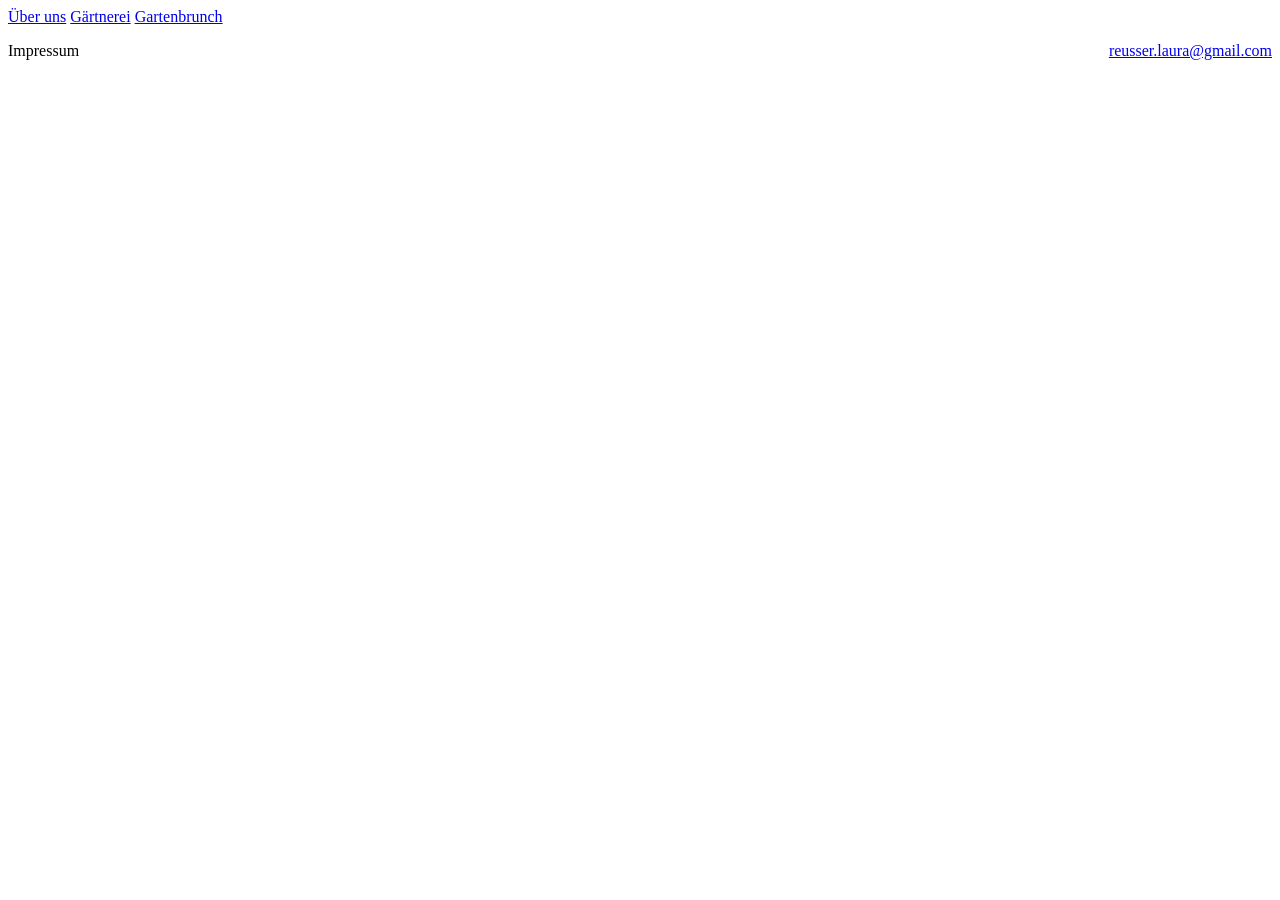
==== pages/gaertnerei.html @ 6f618265 "Merge branch 'main' of https://github.com/SarahHeers/the-flower-lovers" ====
<!DOCTYPE HTML>
<html lang="de">
<head>

<!-- Kommentar: Dies ist der Header -->
<meta charset="UTF-8">
<meta name ="author" content="Sarah Heers, Khrystyna Reus, Laura Reusser">
<meta name ="description" content="Webauftritt">
<meta name ="keywords" content="Homepage, HTML, WWW, WINF, IW">
<meta name ="date" content="09.10.2026>
<meta name ="viewport" content="width=device-width, initial-scale=1.0">

<title>Unsere Garten-Website</title>

  <link rel="stylesheet" href="style.css" type ="text/css ">

</head>

<body>


<header>
<nav>
<a href="../index.html">Über uns</a>
<a href="pages/gaertnerei.html">Gärtnerei</a>
<a href="pages/gartenbrunch.html">Gartenbrunch</a>
</nav>
</header>

<main>


    
    <!-- ENDE WEB-BLOCK -->
</main>

<div style="display: flex; justify-content: space-between;">

<p style="width: 30%; text-align: left;">
Impressum
</p>

<p style="width: 30%; text-align: right;">
<a href="mailto:reusser.laura@gmail.com">reusser.laura@gmail.com</a>
</p>
</div>

</body>
</html>
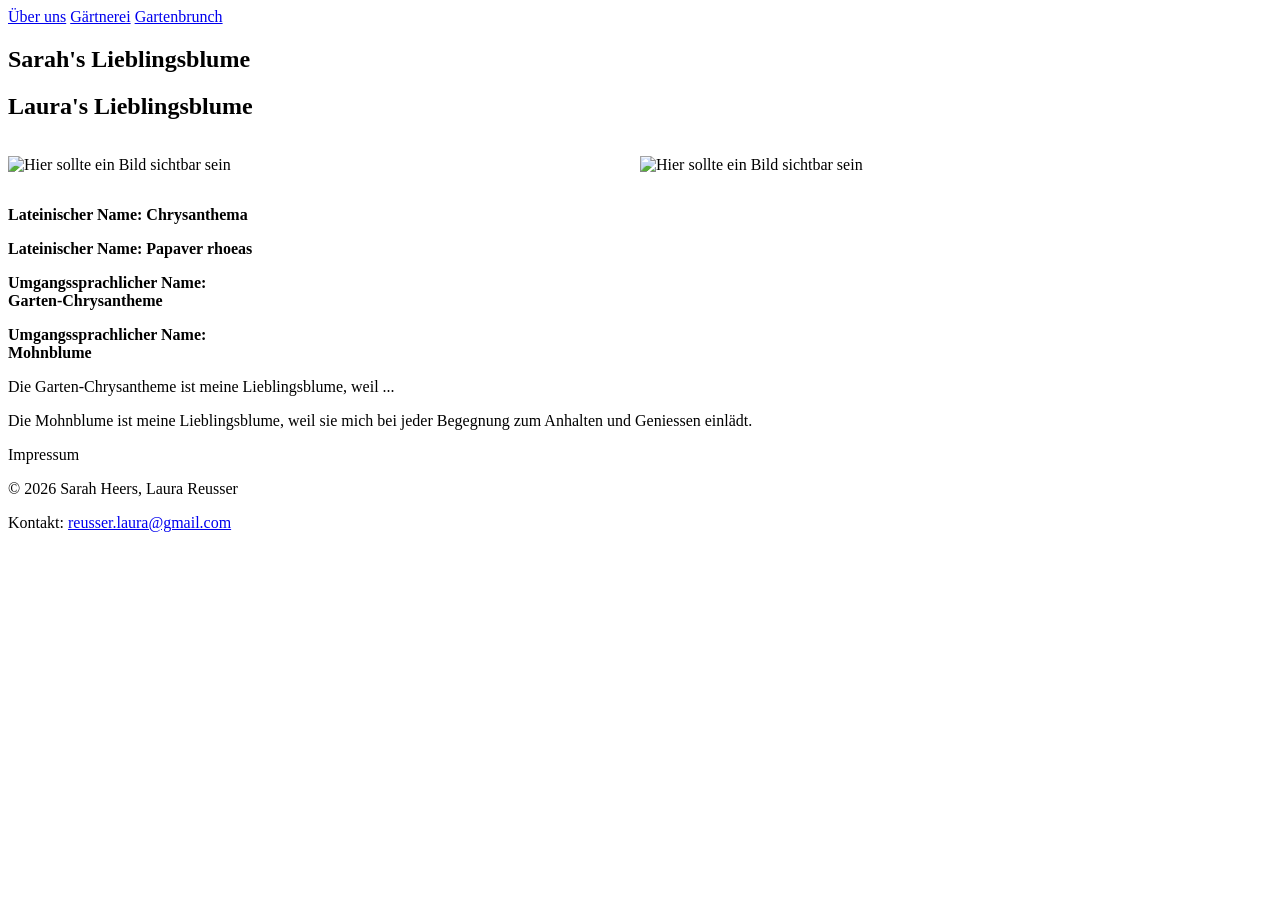
==== commit 9ac20652: "Page Gärtnerei 1" ====
--- a/pages/gaertnerei.html
+++ b/pages/gaertnerei.html
@@ -29,21 +29,103 @@
 
 <main>
 
+  <!-- LIEBLINGSBLUME-BLOCK -->
+<div class="c1">
 
+  <div class="web-spalte-left">
+<h2>Sarah's Lieblingsblume</h2>
+</div>
+
+<div class="web-spalte-left">
+<h2>Laura's Lieblingsblume</h2>
+</div>
+
+</div>
+<!-- ENDE LIEBLINGSBLUME-BLOCK -->
+
+
+
+<!-- BILDER-BLOCK -->
+<div style="display: flex; justify-content: space-between;">
+
+<p style="width: 50%; text-align: left;">
+<img src="images/flower_yellow_1200.jpg"
+     height="142"
+     alt="Hier sollte ein Bild sichtbar sein">
+</p>
+
+<p style="width: 50%; text-align: left;">
+<img src="images/flower_red_1200.jpg"
+     height="142"
+     alt="Hier sollte ein Bild sichtbar sein"></p>
+</div>
+<!-- ENDE BILDER-BLOCK -->
+
+
+
+
+<!-- LATEINISCHER NAME-BLOCK -->
+<div class="c2">
+
+<div class="web-spalte-left">
+<p><strong>Lateinischer Name: Chrysanthema</strong></p> 
+</div>
+
+<div class="web-spalte-left">
+<p><strong>Lateinischer Name: Papaver rhoeas</strong></p>
+</div>
+
+</div>
+<!-- ENDE LATEINISCHER NAME-BLOCK -->
+
+
+
+<!-- UMGANGSSPRACHLICHER NAME-BLOCK -->
+<div class="c2">
+
+<div class="web-spalte-left">
+<p><strong>Umgangssprachlicher Name: <br> Garten-Chrysantheme</strong></p> 
+</div>
+
+<div class="web-spalte-left">
+<p><strong>Umgangssprachlicher Name: <br> Mohnblume</strong></p> 
+</div>
+
+</div>
+<!-- ENDE UMGANGSSPRACHLICHER NAME-BLOCK -->
+
+
+
+<!-- BEGRÜNDUNG-BLOCK -->
+<div class="c2">
+
+<div class="web-spalte-left">
+<p>Die Garten-Chrysantheme ist meine Lieblingsblume, weil ...</p>
+</div>
+
+<div class="web-spalte-left">
+<p>Die Mohnblume ist meine Lieblingsblume, weil sie mich bei jeder Begegnung zum Anhalten und Geniessen einlädt.</p>
+</div>
+
+</div>
+<!-- ENDE BEGRÜNDUNG-BLOCK -->
     
-    <!-- ENDE WEB-BLOCK -->
 </main>
 
-<div style="display: flex; justify-content: space-between;">
+<footer id="footer">
 
-<p style="width: 30%; text-align: left;">
-Impressum
-</p>
+  <div class="footer-left">
+    <p>Impressum</p>
+  </div>
 
-<p style="width: 30%; text-align: right;">
-<a href="mailto:reusser.laura@gmail.com">reusser.laura@gmail.com</a>
-</p>
-</div>
+  <div class="footer-center">
+    <p>© 2026 Sarah Heers, Laura Reusser</p>
+  </div>
+
+  <div class="footer-right">
+    <p>Kontakt: <a href="mailto:reusser.laura@gmail.com">reusser.laura@gmail.com</a></p>
+  </div>
+</footer>
 
 </body>
 </html>
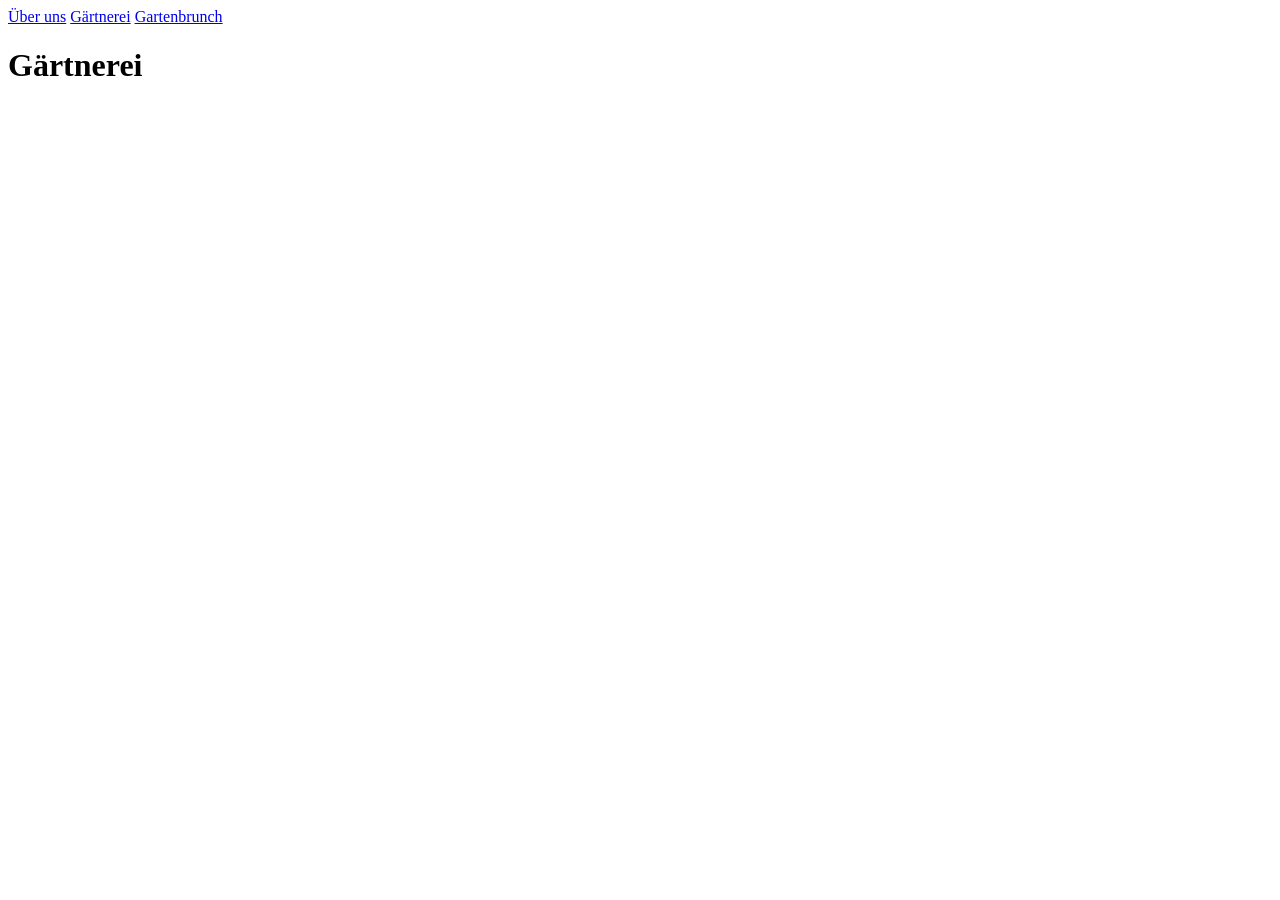
==== commit afca7d0b: "Unterseiten" ====
--- a/pages/gaertnerei.html
+++ b/pages/gaertnerei.html
@@ -4,15 +4,15 @@
 
 <!-- Kommentar: Dies ist der Header -->
 <meta charset="UTF-8">
-<meta name ="author" content="Sarah Heers, Khrystyna Reus, Laura Reusser">
+<meta name ="author" content="Sarah Heers, Laura Reusser">
 <meta name ="description" content="Webauftritt">
 <meta name ="keywords" content="Homepage, HTML, WWW, WINF, IW">
-<meta name ="date" content="09.10.2026>
+<meta name ="date" content="09.10.2026">
 <meta name ="viewport" content="width=device-width, initial-scale=1.0">
 
 <title>Unsere Garten-Website</title>
 
-  <link rel="stylesheet" href="style.css" type ="text/css ">
+  <link rel="stylesheet" href="css/style.css">
 
 </head>
 
@@ -27,105 +27,6 @@
 </nav>
 </header>
 
-<main>
+<h1>Gärtnerei</h1>
 
-  <!-- LIEBLINGSBLUME-BLOCK -->
-<div class="c1">
-
-  <div class="web-spalte-left">
-<h2>Sarah's Lieblingsblume</h2>
-</div>
-
-<div class="web-spalte-left">
-<h2>Laura's Lieblingsblume</h2>
-</div>
-
-</div>
-<!-- ENDE LIEBLINGSBLUME-BLOCK -->
-
-
-
-<!-- BILDER-BLOCK -->
-<div style="display: flex; justify-content: space-between;">
-
-<p style="width: 50%; text-align: left;">
-<img src="images/flower_yellow_1200.jpg"
-     height="142"
-     alt="Hier sollte ein Bild sichtbar sein">
-</p>
-
-<p style="width: 50%; text-align: left;">
-<img src="images/flower_red_1200.jpg"
-     height="142"
-     alt="Hier sollte ein Bild sichtbar sein"></p>
-</div>
-<!-- ENDE BILDER-BLOCK -->
-
-
-
-
-<!-- LATEINISCHER NAME-BLOCK -->
-<div class="c2">
-
-<div class="web-spalte-left">
-<p><strong>Lateinischer Name: Chrysanthema</strong></p> 
-</div>
-
-<div class="web-spalte-left">
-<p><strong>Lateinischer Name: Papaver rhoeas</strong></p>
-</div>
-
-</div>
-<!-- ENDE LATEINISCHER NAME-BLOCK -->
-
-
-
-<!-- UMGANGSSPRACHLICHER NAME-BLOCK -->
-<div class="c2">
-
-<div class="web-spalte-left">
-<p><strong>Umgangssprachlicher Name: <br> Garten-Chrysantheme</strong></p> 
-</div>
-
-<div class="web-spalte-left">
-<p><strong>Umgangssprachlicher Name: <br> Mohnblume</strong></p> 
-</div>
-
-</div>
-<!-- ENDE UMGANGSSPRACHLICHER NAME-BLOCK -->
-
-
-
-<!-- BEGRÜNDUNG-BLOCK -->
-<div class="c2">
-
-<div class="web-spalte-left">
-<p>Die Garten-Chrysantheme ist meine Lieblingsblume, weil ...</p>
-</div>
-
-<div class="web-spalte-left">
-<p>Die Mohnblume ist meine Lieblingsblume, weil sie mich bei jeder Begegnung zum Anhalten und Geniessen einlädt.</p>
-</div>
-
-</div>
-<!-- ENDE BEGRÜNDUNG-BLOCK -->
-    
-</main>
-
-<footer id="footer">
-
-  <div class="footer-left">
-    <p>Impressum</p>
-  </div>
-
-  <div class="footer-center">
-    <p>© 2026 Sarah Heers, Laura Reusser</p>
-  </div>
-
-  <div class="footer-right">
-    <p>Kontakt: <a href="mailto:reusser.laura@gmail.com">reusser.laura@gmail.com</a></p>
-  </div>
-</footer>
-
-</body>
-</html>+</body>
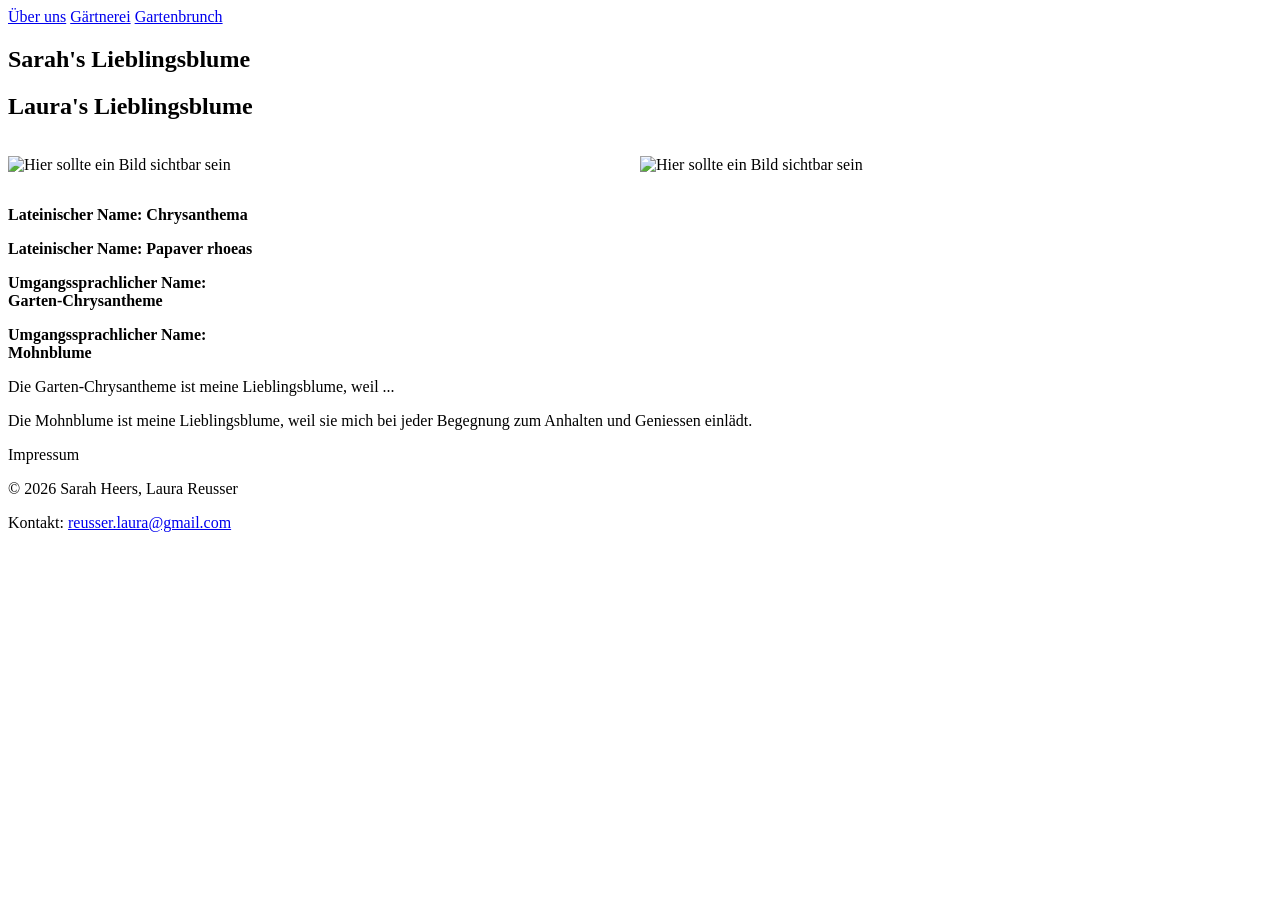
==== commit 43d75aee: "Merge branch 'main' of https://github.com/SarahHeers/the-flower-lovers" ====
--- a/pages/gaertnerei.html
+++ b/pages/gaertnerei.html
@@ -27,6 +27,104 @@
 </nav>
 </header>
 
-<h1>Gärtnerei</h1>
+<main>
+
+  <!-- LIEBLINGSBLUME-BLOCK -->
+<div class="c1">
+
+  <div class="web-spalte-left">
+<h2>Sarah's Lieblingsblume</h2>
+</div>
+
+<div class="web-spalte-left">
+<h2>Laura's Lieblingsblume</h2>
+</div>
+
+</div>
+<!-- ENDE LIEBLINGSBLUME-BLOCK -->
+
+
+
+<!-- BILDER-BLOCK -->
+<div style="display: flex; justify-content: space-between;">
+
+<p style="width: 50%; text-align: left;">
+<img src="images/flower_yellow_1200.jpg"
+     height="142"
+     alt="Hier sollte ein Bild sichtbar sein">
+</p>
+
+<p style="width: 50%; text-align: left;">
+<img src="images/flower_red_1200.jpg"
+     height="142"
+     alt="Hier sollte ein Bild sichtbar sein"></p>
+</div>
+<!-- ENDE BILDER-BLOCK -->
+
+
+
+
+<!-- LATEINISCHER NAME-BLOCK -->
+<div class="c2">
+
+<div class="web-spalte-left">
+<p><strong>Lateinischer Name: Chrysanthema</strong></p> 
+</div>
+
+<div class="web-spalte-left">
+<p><strong>Lateinischer Name: Papaver rhoeas</strong></p>
+</div>
+
+</div>
+<!-- ENDE LATEINISCHER NAME-BLOCK -->
+
+
+
+<!-- UMGANGSSPRACHLICHER NAME-BLOCK -->
+<div class="c2">
+
+<div class="web-spalte-left">
+<p><strong>Umgangssprachlicher Name: <br> Garten-Chrysantheme</strong></p> 
+</div>
+
+<div class="web-spalte-left">
+<p><strong>Umgangssprachlicher Name: <br> Mohnblume</strong></p> 
+</div>
+
+</div>
+<!-- ENDE UMGANGSSPRACHLICHER NAME-BLOCK -->
+
+
+
+<!-- BEGRÜNDUNG-BLOCK -->
+<div class="c2">
+
+<div class="web-spalte-left">
+<p>Die Garten-Chrysantheme ist meine Lieblingsblume, weil ...</p>
+</div>
+
+<div class="web-spalte-left">
+<p>Die Mohnblume ist meine Lieblingsblume, weil sie mich bei jeder Begegnung zum Anhalten und Geniessen einlädt.</p>
+</div>
+
+</div>
+<!-- ENDE BEGRÜNDUNG-BLOCK -->
+    
+</main>
+
+<footer id="footer">
+
+  <div class="footer-left">
+    <p>Impressum</p>
+  </div>
+
+  <div class="footer-center">
+    <p>© 2026 Sarah Heers, Laura Reusser</p>
+  </div>
+
+  <div class="footer-right">
+    <p>Kontakt: <a href="mailto:reusser.laura@gmail.com">reusser.laura@gmail.com</a></p>
+  </div>
+</footer>
 
 </body>
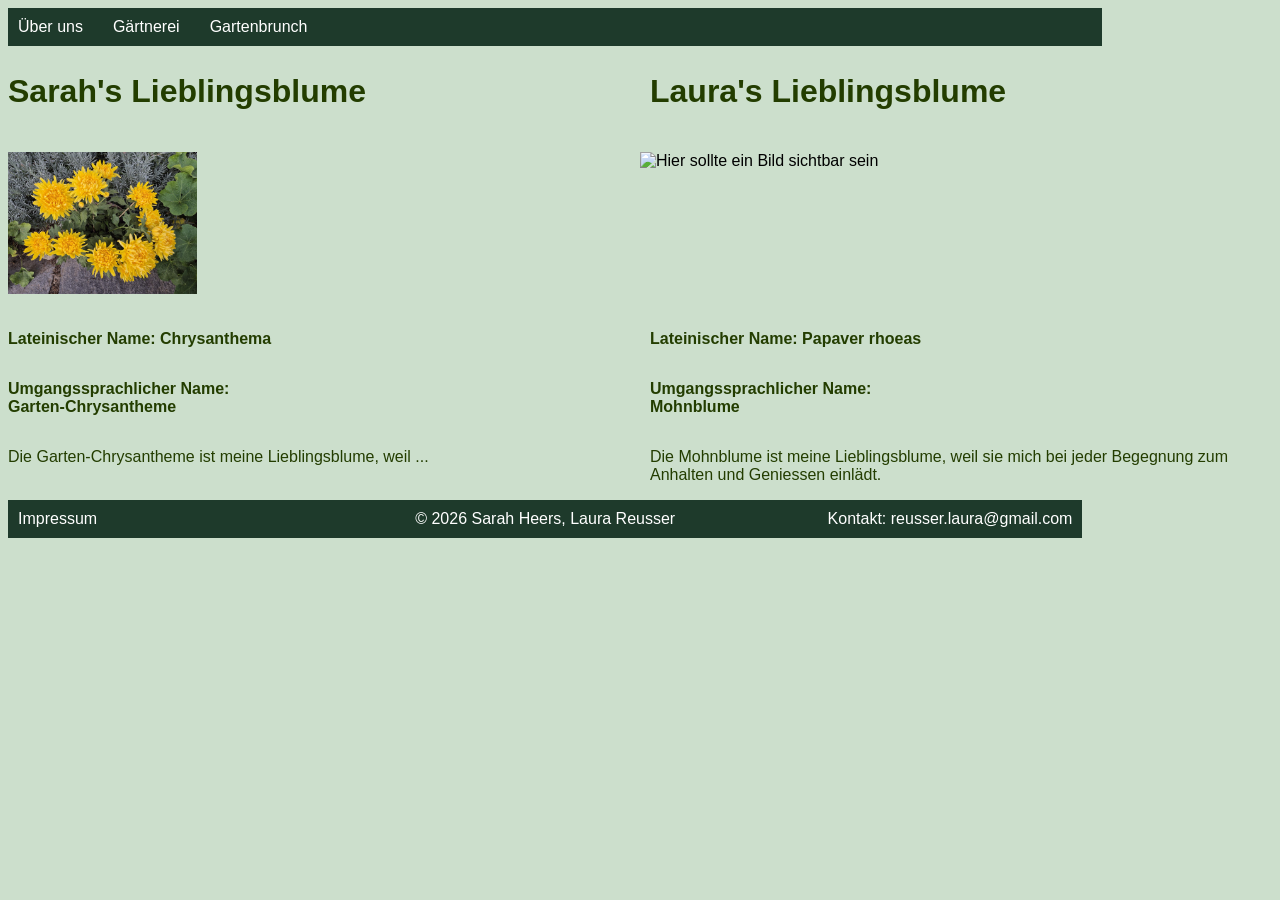
==== commit 48ad41e3: "Page Gärtnerei 2" ====
--- a/pages/gaertnerei.html
+++ b/pages/gaertnerei.html
@@ -4,15 +4,15 @@
 
 <!-- Kommentar: Dies ist der Header -->
 <meta charset="UTF-8">
-<meta name ="author" content="Sarah Heers, Laura Reusser">
+<meta name ="author" content="Sarah Heers, Khrystyna Reus, Laura Reusser">
 <meta name ="description" content="Webauftritt">
 <meta name ="keywords" content="Homepage, HTML, WWW, WINF, IW">
-<meta name ="date" content="09.10.2026">
+<meta name ="date" content="09.10.2026>
 <meta name ="viewport" content="width=device-width, initial-scale=1.0">
 
 <title>Unsere Garten-Website</title>
 
-  <link rel="stylesheet" href="css/style.css">
+  <link rel="stylesheet" href="../css/style.css" type ="text/css ">
 
 </head>
 
@@ -22,8 +22,8 @@
 <header>
 <nav>
 <a href="../index.html">Über uns</a>
-<a href="pages/gaertnerei.html">Gärtnerei</a>
-<a href="pages/gartenbrunch.html">Gartenbrunch</a>
+<a href="gaertnerei.html">Gärtnerei</a>
+<a href="gartenbrunch.html">Gartenbrunch</a>
 </nav>
 </header>
 
@@ -49,13 +49,13 @@
 <div style="display: flex; justify-content: space-between;">
 
 <p style="width: 50%; text-align: left;">
-<img src="images/flower_yellow_1200.jpg"
+<img src="../images/flower_yellow_1200.jpg"
      height="142"
      alt="Hier sollte ein Bild sichtbar sein">
 </p>
 
 <p style="width: 50%; text-align: left;">
-<img src="images/flower_red_1200.jpg"
+<img src="../images/flower_red_1200.jpg"
      height="142"
      alt="Hier sollte ein Bild sichtbar sein"></p>
 </div>
@@ -127,4 +127,5 @@
   </div>
 </footer>
 
-</body>+</body>
+</html>
--- a/css/style.css
+++ b/css/style.css
@@ -0,0 +1,134 @@
+
+body {
+    background-color: #CCDFCC;  
+    font-family: Calibri, sans-serif;
+
+}
+
+h2 {
+    font-family: Calibri, sans-serif;
+    font-size: xx-large;
+    color: #233d00;
+}
+
+.web-spalte-left {
+    width: 50%;
+    text-align: left;
+}
+
+.web-spalte-right {
+    width: 50%;
+    text-align: right;
+}
+
+.c1 {
+    display: flex;
+    flex-direction: row;
+    justify-content: space-between;
+    align-items: center;
+    width: 100%;
+    font-family: Calibri, sans-serif;
+    text-align: left;
+    color: #233d00;
+    gap: 20px;
+}
+
+.c1 .web-spalte-left {
+    flex: 1;
+    width: auto;
+}
+.c1 h2 {
+    font-family: Calibri, sans-serif;
+    font-size: xx-large;
+    color: #233d00;
+}
+
+.c1 h2 {
+    font-family: Calibri, sans-serif;
+    font-size: xx-large;
+    color: #233d00;
+}   
+
+.c2 {
+    display: flex;
+    flex-direction: row;
+    justify-content: space-between; 
+    align-items: flex-start;
+    width: 100%;
+    font-family: Calibri, sans-serif;
+    color: #233d00;
+    gap: 20px;
+}
+
+.c2 .web-spalte-left {
+    width: 50%;
+    text-align: left;
+}
+
+header {
+  width: 85%;
+  font-family: Calibri, sans-serif;
+  text-align: left;
+  padding: 10px;
+  color: white;
+  background-color: #1e3a2b;
+}
+
+/* Navigation nebeneinander */
+header nav {
+  display: flex;
+  gap: 30px;
+}
+
+/* Web-Links */
+header a {
+  color: white;
+  text-decoration: none;
+}
+
+/* Drüberfahren mit Maus */
+header a:hover {
+  color: #CCDFCC;
+}
+
+
+footer {
+  display: flex;
+  justify-content: space-between;
+  width: 85%;
+  font-family: Calibri, sans-serif;
+  text-align: center;
+  padding: 10px;
+  color: white;
+  background-color: #1e3a2b;
+  box-sizing: border-box;
+}
+
+.footer-left {
+  flex: 1;
+  text-align: left;
+}
+
+.footer-center {
+  flex: 1;
+  text-align: center;
+}
+
+.footer-right {
+  flex: 1;
+  text-align: right;
+}
+
+footer p {
+  margin: 0;
+  padding: 0;
+}
+
+footer a {
+  color: white;
+  text-decoration: none;
+}
+
+footer a:hover {
+  color: #CCDFCC;
+}
